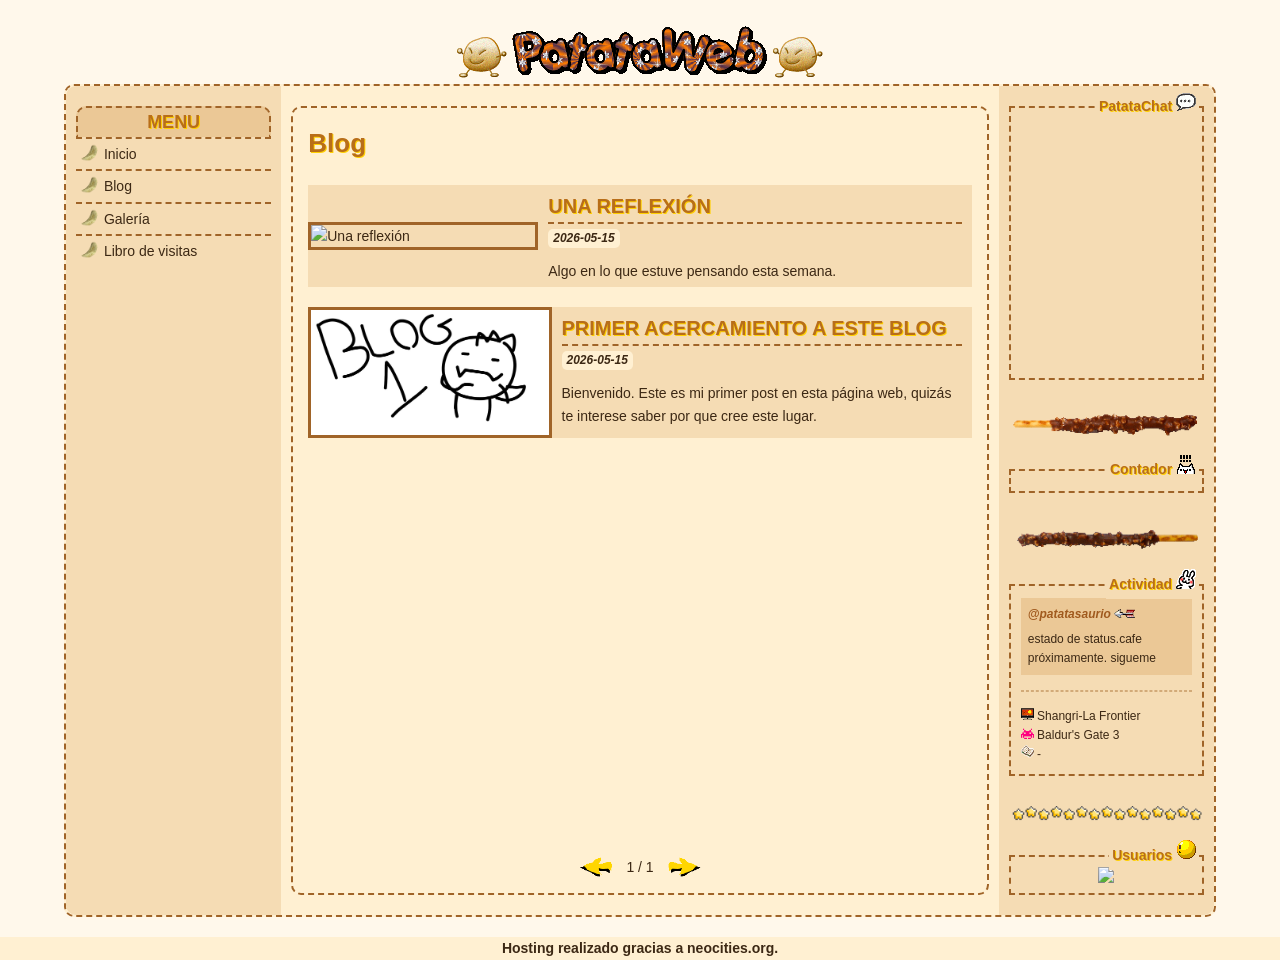
==== public/html/blog.html @ 16ececf5 "Creacion de listado de blogs y arreglo a la transicion de carga de css" ====
<!DOCTYPE html>
<html lang="en">

<head>
    <meta charset="UTF-8">
    <meta name="viewport" content="width=device-width, initial-scale=1.0">
    <link rel="icon" type="image/x-icon" href="img/potato.ico">
    <title>Blog | PatataWeb</title>
    <!-- <link rel="stylesheet" href="css/style.css"> -->
    <!-- <script src="layout.js"></script> -->
    <!-- CACHEBUSTING. https://petrapixel.neocities.org/coding/cachebusting -->
    <script>
        document.addEventListener("DOMContentLoaded", function () {

            // Path to your CSS file (like usual), or empty ("") if you don't have one:
            const CSS_FILE_PATH = "../css/style.css";

            const CSS_FILE_BLOGLISTA = "../css/blog-lista.css";

            // Path to your JS file (like usual), or empty ("") if you don't have one:
            const JS_FILE_PATH = "../js/layout.js";

            const JS_BLOGLIST_PATH = "../js/blog-lista.js";

            function loadScript(src, onload) {
                const script = document.createElement("script");
                script.src = src + "?nocache=" + new Date().getTime();
                if (onload) script.onload = onload;  // ← aquí se asigna
                document.head.appendChild(script);
            }
            function loadCSS(href) {
                const link = document.createElement("link");
                link.rel = "stylesheet";
                link.href = href + "?nocache=" + new Date().getTime();
                link.onload = () => document.body.classList.add("cargado");
                document.head.appendChild(link);
            }
            
            if (CSS_FILE_PATH) loadCSS(CSS_FILE_PATH);
            if (CSS_FILE_BLOGLISTA) loadCSS(CSS_FILE_BLOGLISTA);
            
            // blog-lista.js solo se carga cuando layout.js ha terminado
            loadScript(JS_FILE_PATH, function () {
                loadScript(JS_BLOGLIST_PATH);
            });

        });
    </script>

    <style>
        body { 
            opacity: 0;
            transition: opacity 0.3s ease;
            background-color: rgb(255, 248, 235);
        }

        body.cargado { 
            opacity: 1; 
        }
    </style>

</head>

<body>
    <div class="container">

        <main>

            <div>

                <h1>Blog</h1>

                <div id="blog-lista"></div>

            </div>

        </main>

    </div>

</body>

</html>
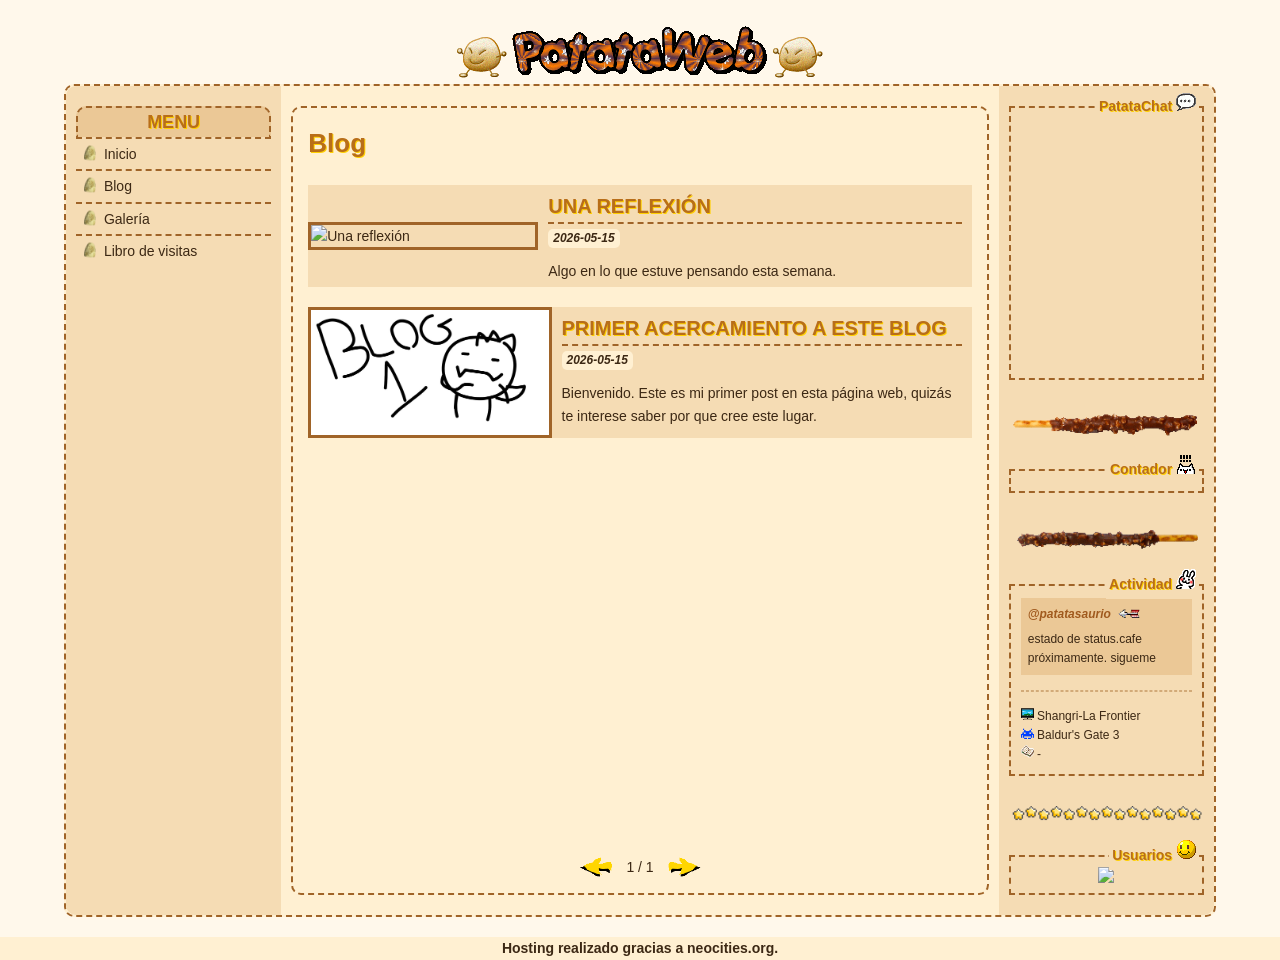
==== commit 37362d49: "Ajuste de orden de cargado de layout" ====
--- a/public/html/blog.html
+++ b/public/html/blog.html
@@ -32,7 +32,6 @@
                 const link = document.createElement("link");
                 link.rel = "stylesheet";
                 link.href = href + "?nocache=" + new Date().getTime();
-                link.onload = () => document.body.classList.add("cargado");
                 document.head.appendChild(link);
             }
             
@@ -41,8 +40,12 @@
             
             // blog-lista.js solo se carga cuando layout.js ha terminado
             loadScript(JS_FILE_PATH, function () {
-                loadScript(JS_BLOGLIST_PATH);
+                loadScript(JS_BLOGLIST_PATH, function () {
+                    document.body.classList.add("cargado");
+                });
             });
+
+            // Cada script nuevo se anida dentro del callback del anterior.
 
         });
     </script>
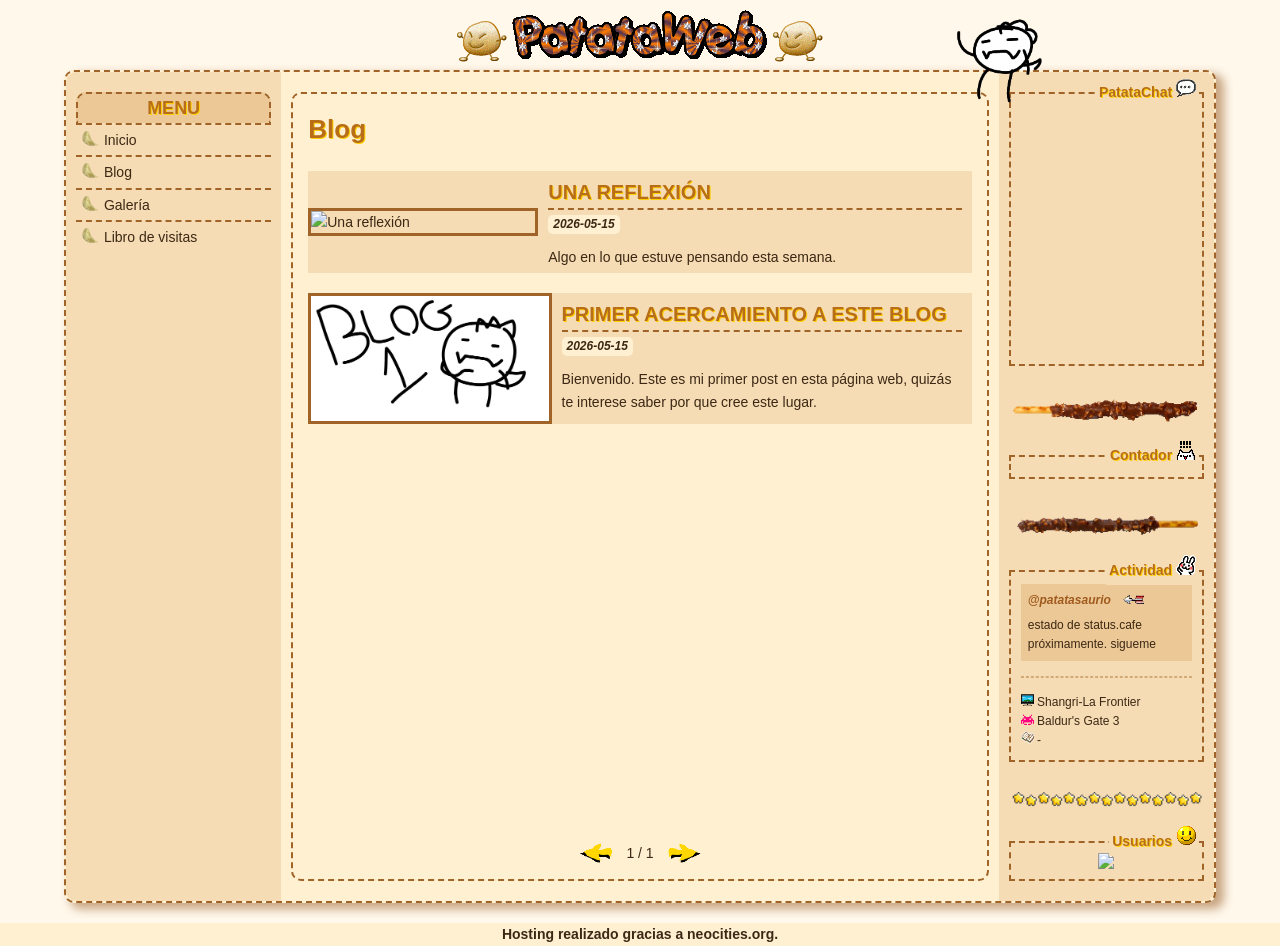
==== commit 618beed8: "Icono se muestra en el resto de paginas en la barra" ====
--- a/public/html/blog.html
+++ b/public/html/blog.html
@@ -4,7 +4,7 @@
 <head>
     <meta charset="UTF-8">
     <meta name="viewport" content="width=device-width, initial-scale=1.0">
-    <link rel="icon" type="image/x-icon" href="img/potato.ico">
+    <link rel="icon" type="image/x-icon" href="../img/potato.ico">
     <title>Blog | PatataWeb</title>
     <!-- <link rel="stylesheet" href="css/style.css"> -->
     <!-- <script src="layout.js"></script> -->
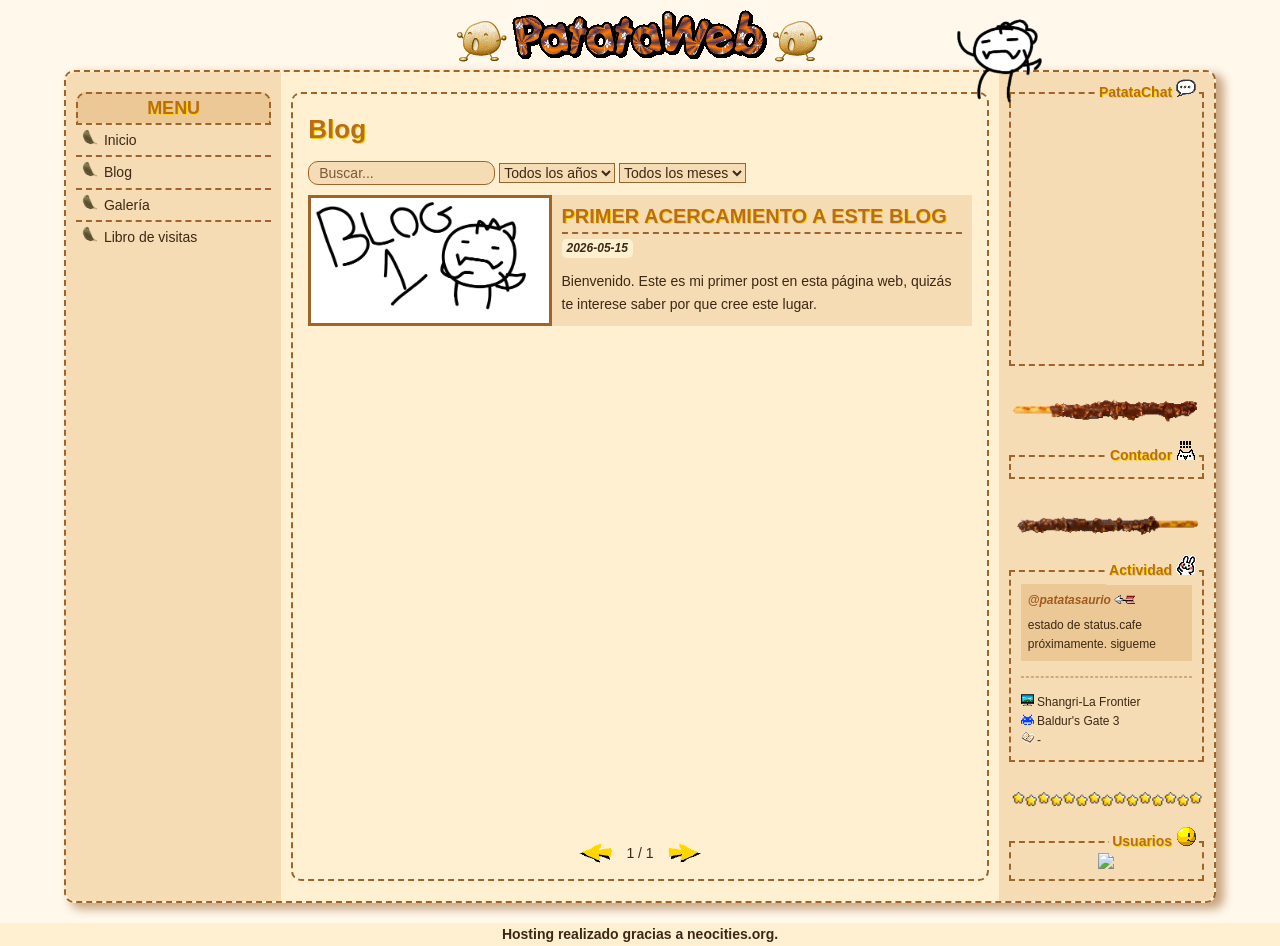
==== commit 14520aee: "Añadido sistema de busqueda y reconocimiento de posts recientes en la lista del blog" ====
--- a/public/html/blog.html
+++ b/public/html/blog.html
@@ -73,6 +73,20 @@
 
                 <h1>Blog</h1>
 
+                <div id="controles-blog">
+
+                    <input type="text" id="buscador" placeholder="Buscar..." oninput="aplicarFiltros()">
+                    
+                    <select id="filtro-año" onchange="aplicarFiltros()">
+                        <option value="">Todos los años</option>
+                    </select>
+
+                    <select id="filtro-mes" onchange="aplicarFiltros()">
+                        <option value="">Todos los meses</option>
+                    </select>
+
+                </div>
+
                 <div id="blog-lista"></div>
 
             </div>
